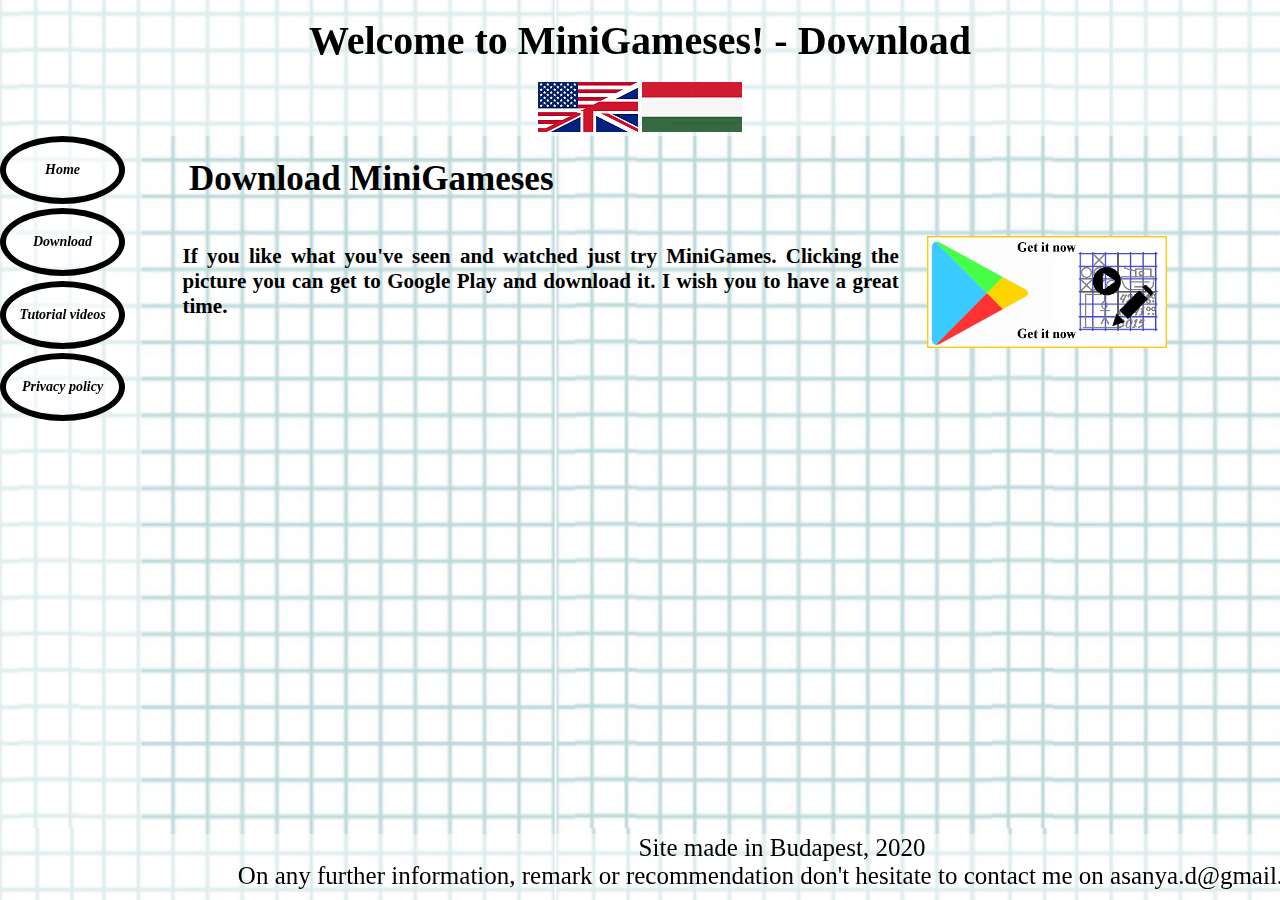
==== download.html @ 0d9e5afb "Add files via upload" ====
<!DOCTYPE html>
<html lang="en">
    <head>
        <link rel="stylesheet" type="text/css" href="style/style.css">
        <meta charset="utf-8">
        <title id="title"></title>
    </head>
    <body>	
        <div id="stickyTop">
            <div id="header">
                <h1 id="headerText"><span id="welcome"></span> - <span id="menuname"></span></h1>
                <a href="#eng" data-reload><img src="images/engFlag.png" alt="English flag"></a>
                <a href="#hun" data-reload><img src="images/hunFlag.png" alt="Hungarian flag"></a>
            </div>
        </div>
        <div id="nosticky">
            <div id="menu_and_content">
                <div id="menu">
                    <div class="menuButtons" id="button1" onClick="redirect(this.id)"></div>
                    <div class="menuButtons" id="button2" onClick="redirect(this.id)"></div>
                    <div class="menuButtons" id="button3" onClick="redirect(this.id)"></div>
                    <div class="menuButtons" id="button4" onClick="redirect(this.id)"></div>
                </div>
                <div id="content">          
                    <h1 id="h01" class="contentTitle"></h1>           
                    <div class="leftRighters">
                        <div class="lefters">  
                            <p id="p01" class="contentText"></p> 
                            <p id="p02" class="contentText" hidden></p>   
                        </div>
                        <div class="righters">
                           <!-- <a href="https://play.google.com/store/apps/details?id=com.asanyad.minigames"><img class="images" id="download01" alt="MiniGames     in google play"/></a>-->
                           <img class="images" id="download01" alt="QuickEyes in google play" onclick="alert(document.getElementById('p02').innerHTML);"/>
                        </div>
                    </div>
		</div>
                
            </div>	
	</div>	
	<div id="stickyBottom">		
            <div id="footer">
                <span class="footerText" id="footerText1"></span>
                <span class="footerText" id="footerText2"></span>
            </div>
	</div>
	<script type="text/javascript" src="js/imagepaths.js"></script>
	<script type="text/javascript" src="resources/download.res"></script>
        <script type="text/javascript" src="resources/download.ips"></script>		
	<script type="text/javascript" src="menuitems/menulabels.js"></script>
	<script type="text/javascript" src="js/setcontent.js"></script>
	<script type="text/javascript" src="js/render.js"></script>
    </body>
</html>
---- style/style.css ----
body {
    background-attachment: fixed;
    background-repeat: no-repeat;
}

h1 {
    font-size: 40px;
    font-family: Kaushan Script; 
}

h2 {
    font-size: 30px;
    font-family: Kaushan Script; 
}

p {
    font-size: 40px;
    font-family: Kaushan Script; 
}

.menuButtons {
    cursor : pointer;
    text-align: center;
    vertical-align: middle; 
    background-color: rgba(255,255,255,0.5);
    border: 5px solid black;
    font-family: Kaushan Script; 
    font-style: italic;
    font-weight: bold;
    border-radius: 50%;
    margin-bottom: 3%;
}

#headerText {
    line-height: 70%;
    padding-left: 5%;
    margin-right: 5%;
}

#stickyTop {
    background-color: rgba(255,255,255,0.5);
    padding: 0;
    margin: 0;
    position: fixed;
    top: 0;
    left: 0;
    z-index: 999;
    width: 100%;	
}

#nosticky {
    padding: 0;
    margin: 0;
    position: absolute;
    left: 0;
    width: 100%;
}

#stickyBottom {
    background-color: rgba(255,255,255,0.5);
    padding: 0;
    margin: 0;
    z-index: 998;	
    position: fixed; 
    bottom: 0%;
}

#header {
    width: 100%;
    text-align: center;
}

#menu_and_content {
    position: absolute;
    width: 100%;
}

#menu {
    z-index: 997;
    background-color: rgba(255,255,255,0.5);
    position: fixed;
    text-align: center;
}

#content {
    z-index: 0;
    width: auto;
    margin-top: 70px;
    padding-left: 2%;
    padding-right: 2%;
    padding-bottom: 200px;
    position: relative;
    vertical-align: top;
    text-align: left;
    font-weight: bold;
    text-align: justify;
    text-justify: inter-word;
}

#footer {
    text-align: center;
    width: 100%;
    padding-bottom: 10px;
}

.footerText{
    display: block;
    padding-left: 5%;
    margin-right: 5%;
    font-size: 25px
}

.images{
    padding: 5%;
}

.leftRighters{
    overflow: hidden;
}

.lefters{
    float: left;
}

.righters{
    overflow: hidden;
    text-align: center;
}
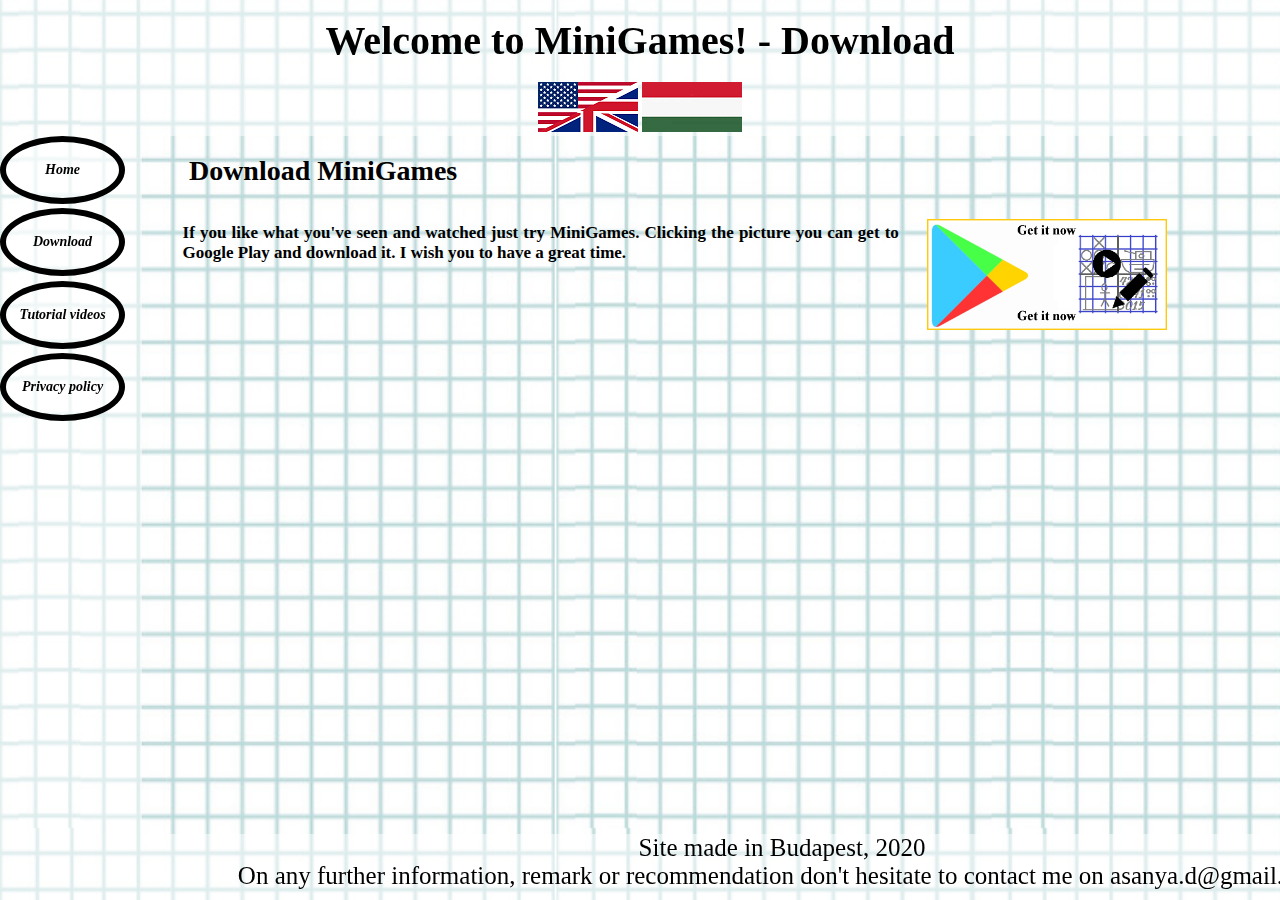
==== commit c1cf67c0: "Update download.html" ====
--- a/download.html
+++ b/download.html
@@ -29,8 +29,7 @@
                             <p id="p02" class="contentText" hidden></p>   
                         </div>
                         <div class="righters">
-                           <!-- <a href="https://play.google.com/store/apps/details?id=com.asanyad.minigames"><img class="images" id="download01" alt="MiniGames     in google play"/></a>-->
-                           <img class="images" id="download01" alt="QuickEyes in google play" onclick="alert(document.getElementById('p02').innerHTML);"/>
+                           <a href="https://play.google.com/store/apps/details?id=xyz.asanyad.minigames"><img class="images" id="download01" alt="MiniGames in google play"/></a>
                         </div>
                     </div>
 		</div>
@@ -50,4 +49,4 @@
 	<script type="text/javascript" src="js/setcontent.js"></script>
 	<script type="text/javascript" src="js/render.js"></script>
     </body>
-</html>+</html>
